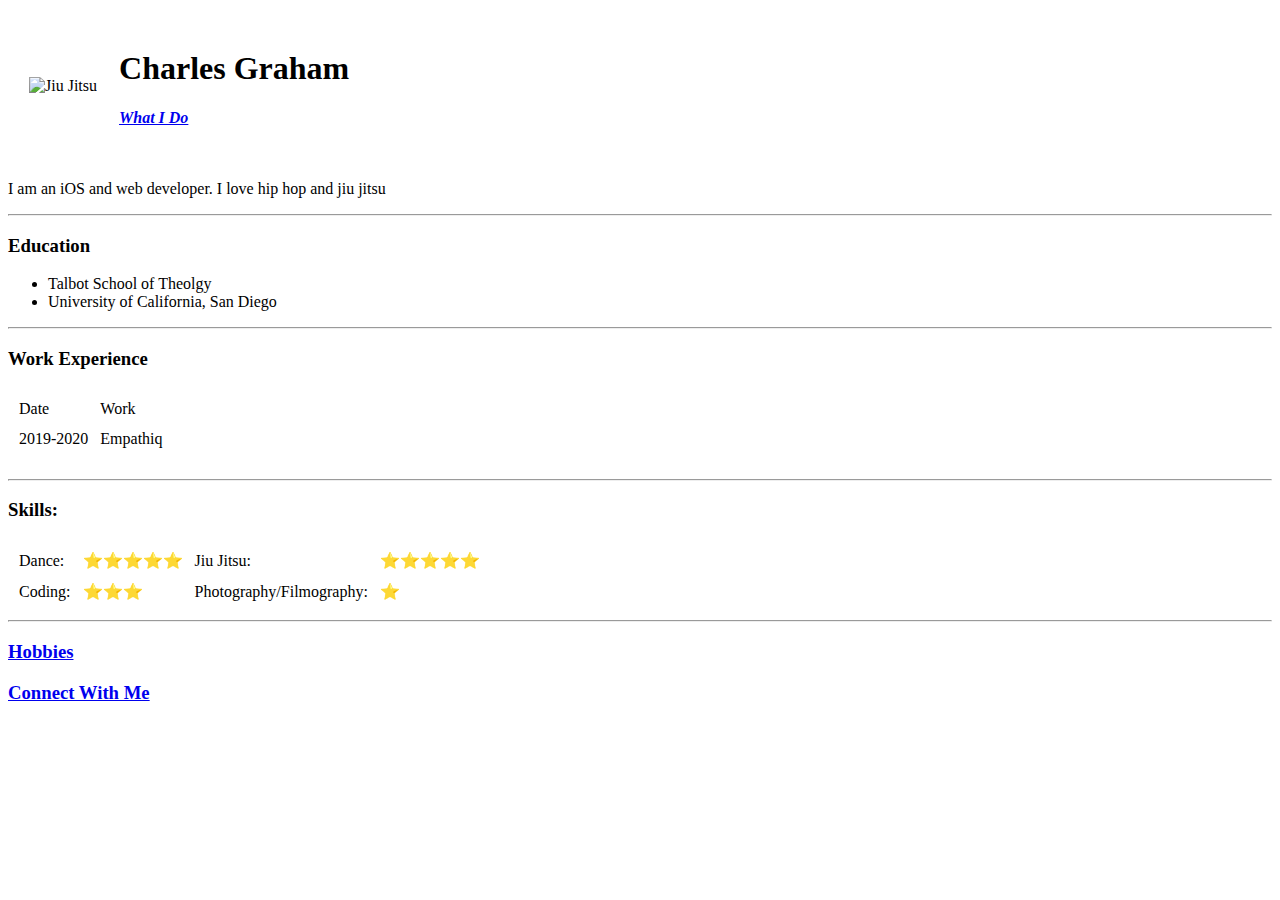
==== index.html @ 405e6d0f "Add initial cv website files" ====
<!DOCTYPE html>
<html>
	<head>
		<meta charset="utf-8">
		<title>Charles' Personal Site</title>
	</head>
	<body>
		<table cellspacing="20">
			<tr>
				<td><img src="images/kidsbjj.png" alt="Jiu Jitsu"></td>
				<td><h1>Charles Graham</h1>
				<p><em><strong><a href="https://choreocookies.com/">What I Do</strong></a></em></p>
				</td>
			</tr>
		</table>
		
		
		<p>I am an iOS and web developer. I love hip hop and jiu jitsu</p>
		<hr>
		<h3>Education</h3>
			<ul>
				<li>Talbot School of Theolgy</li>
				<li>University of California, San Diego</li>
			</ul>
		<hr>
		<h3>Work Experience</h3>
		<table cellspacing="10">
			<thead>
				<tr>
					<td>Date</td>
					<td>Work</td>
				</tr>
			<tbody>
			</tbody>
			<tfoot>
			</tfoot>
			<tr>
				<td>2019-2020</td>
				<td>Empathiq</td>
			</tr>
			<tr>
				<td></td>
			</tr>
		</table>
		<hr>

		<h3>Skills:</h3>
		<table cellspacing="10">
			<tr>
				<td>Dance:</td><td>&#11088;&#11088;&#11088;&#11088;&#11088;</td><td>Jiu Jitsu:</td><td>&#11088;&#11088;&#11088;&#11088;&#11088;</td>
			</tr>
			<tr>
				<td>Coding:</td><td>&#11088;&#11088;&#11088;</td><td>Photography/Filmography:</td><td>&#11088;</td>
			</tr>
		</table>
		<hr>

		<h3><a href="hobbies.html">Hobbies</a></h3>
		<h3><a href="contact.html">Connect With Me</a></h3>
	</body>
</html>
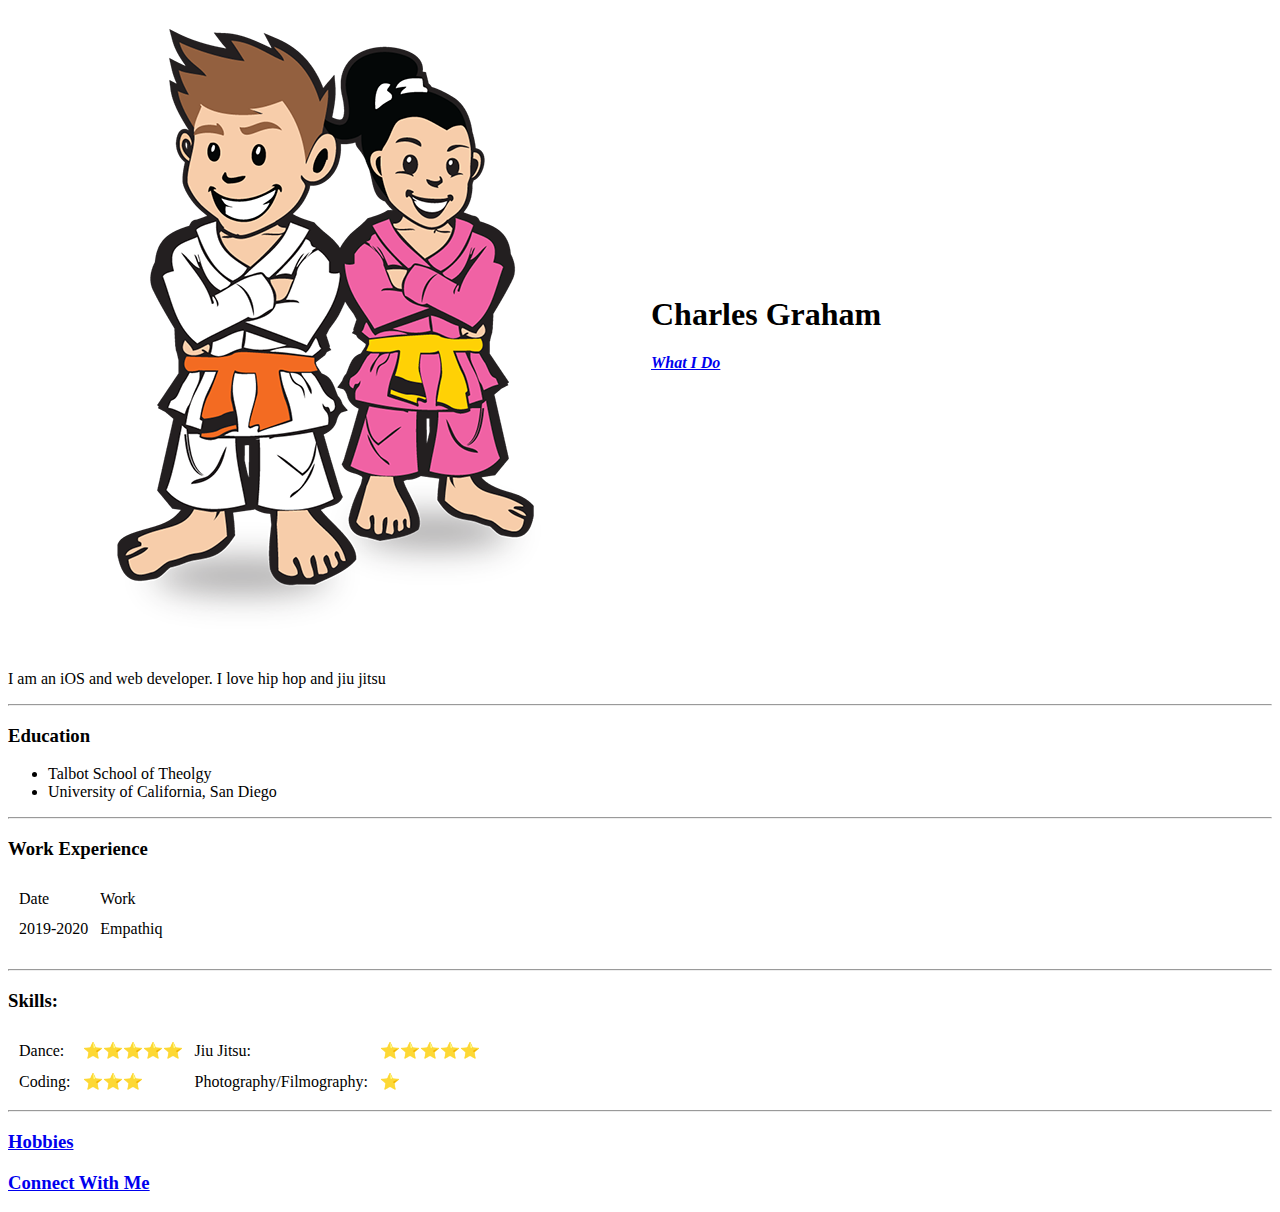
==== commit b877548d: "Update index.html" ====
--- a/index.html
+++ b/index.html
@@ -7,7 +7,7 @@
 	<body>
 		<table cellspacing="20">
 			<tr>
-				<td><img src="images/kidsbjj.png" alt="Jiu Jitsu"></td>
+				<td><img src="kidsbjj.png" alt="Jiu Jitsu"></td>
 				<td><h1>Charles Graham</h1>
 				<p><em><strong><a href="https://choreocookies.com/">What I Do</strong></a></em></p>
 				</td>
@@ -58,4 +58,4 @@
 		<h3><a href="hobbies.html">Hobbies</a></h3>
 		<h3><a href="contact.html">Connect With Me</a></h3>
 	</body>
-</html>+</html>
